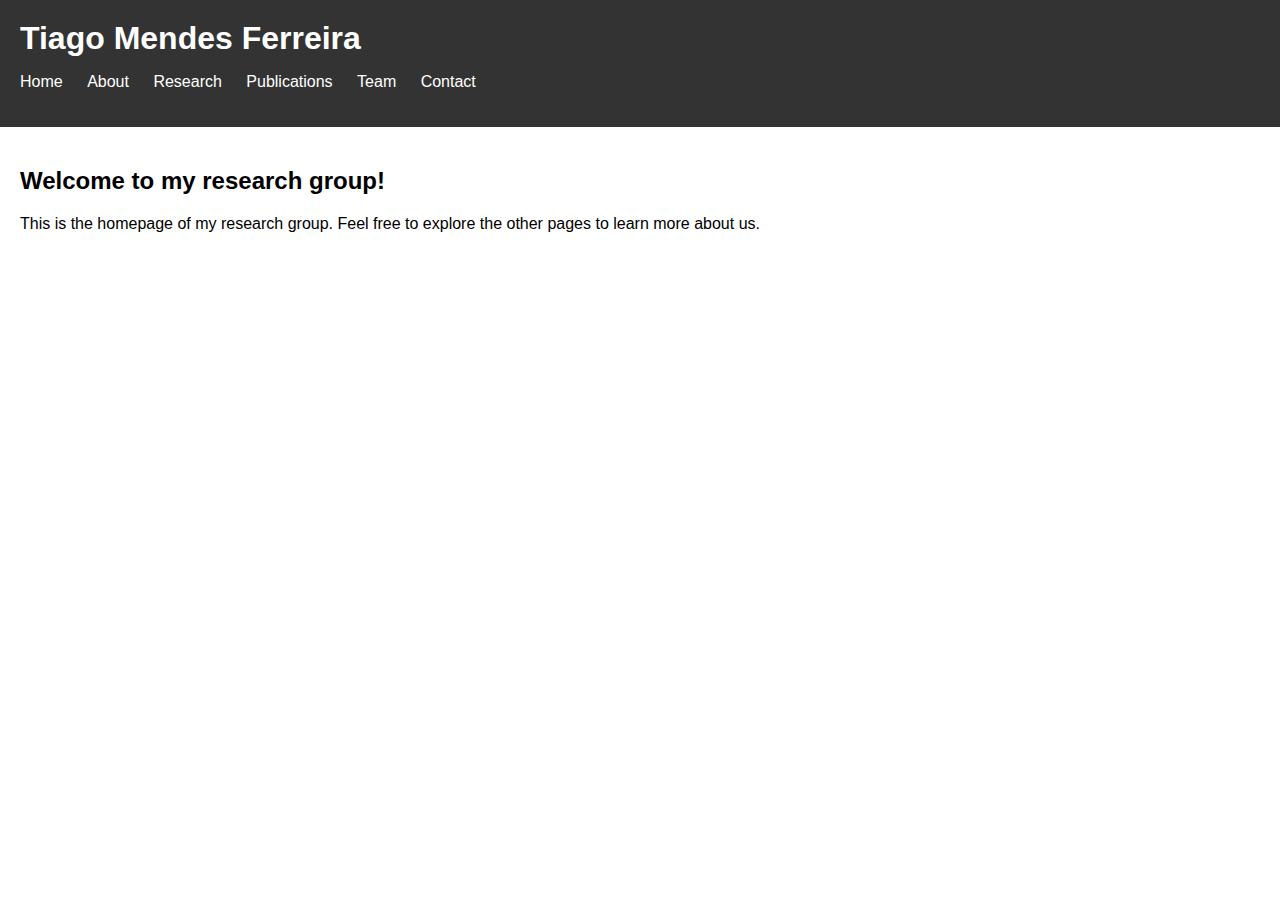
==== index.html @ 6472494a "9 commit" ====
<!DOCTYPE html>
<html lang="en">
<head>
    <meta charset="UTF-8">
    <meta name="viewport" content="width=device-width, initial-scale=1.0">
    <title>Tiago Mendes Ferreira - Research Group</title>
    <link rel="stylesheet" href="styles.css">
    <style>
        html, body {
            height: 100%;
            margin: 0;
            padding: 0;
        }

        body {
            display: flex;
            flex-direction: column;
        }

        header {
            flex: 0 0 auto;
        }

        main {
            flex: 1 0 auto;
        }
	footer {
            flex: 0 0 auto;
            background-color: white;
            text-align: center;
            padding: 10px 0;
        }
    </style>
</head>
<body>
    <header>
        <h1>Tiago Mendes Ferreira</h1>
        <nav>
            <ul>
                <li><a href="index.html">Home</a></li>
                <li><a href="about.html">About</a></li>
                <li><a href="research.html">Research</a></li>
                <li><a href="publications.html">Publications</a></li>
                <li><a href="team.html">Team</a></li>
                <li><a href="contact.html">Contact</a></li>
            </ul>
        </nav>
    </header>

    <main>
        <!-- You can add content for the homepage here -->
        <h2>Welcome to my research group!</h2>
        <p>This is the homepage of my research group. Feel free to explore the other pages to learn more about us.</p>
    </main>

    <footer>
        <p>&copy; 2024 Tiago Mendes Ferreira</p>
    </footer>
</body>
</html>
---- styles.css ----
/* styles.css */

/* Global styles */
body {
    font-family: Arial, sans-serif;
    margin: 0;
    padding: 0;
}

header {
    background-color: #333;
    color: #fff;
    padding: 20px;
}

header h1 {
    margin: 0;
}

nav ul {
    list-style-type: none;
    padding: 0;
}

nav ul li {
    display: inline;
    margin-right: 20px;
}

nav ul li a {
    color: #fff;
    text-decoration: none;
}

main {
    padding: 20px;
}

section {
    margin-bottom: 30px;
}

footer {
    background-color: #333;
    color: #fff;
    text-align: center;
    padding: 10px 0;
}
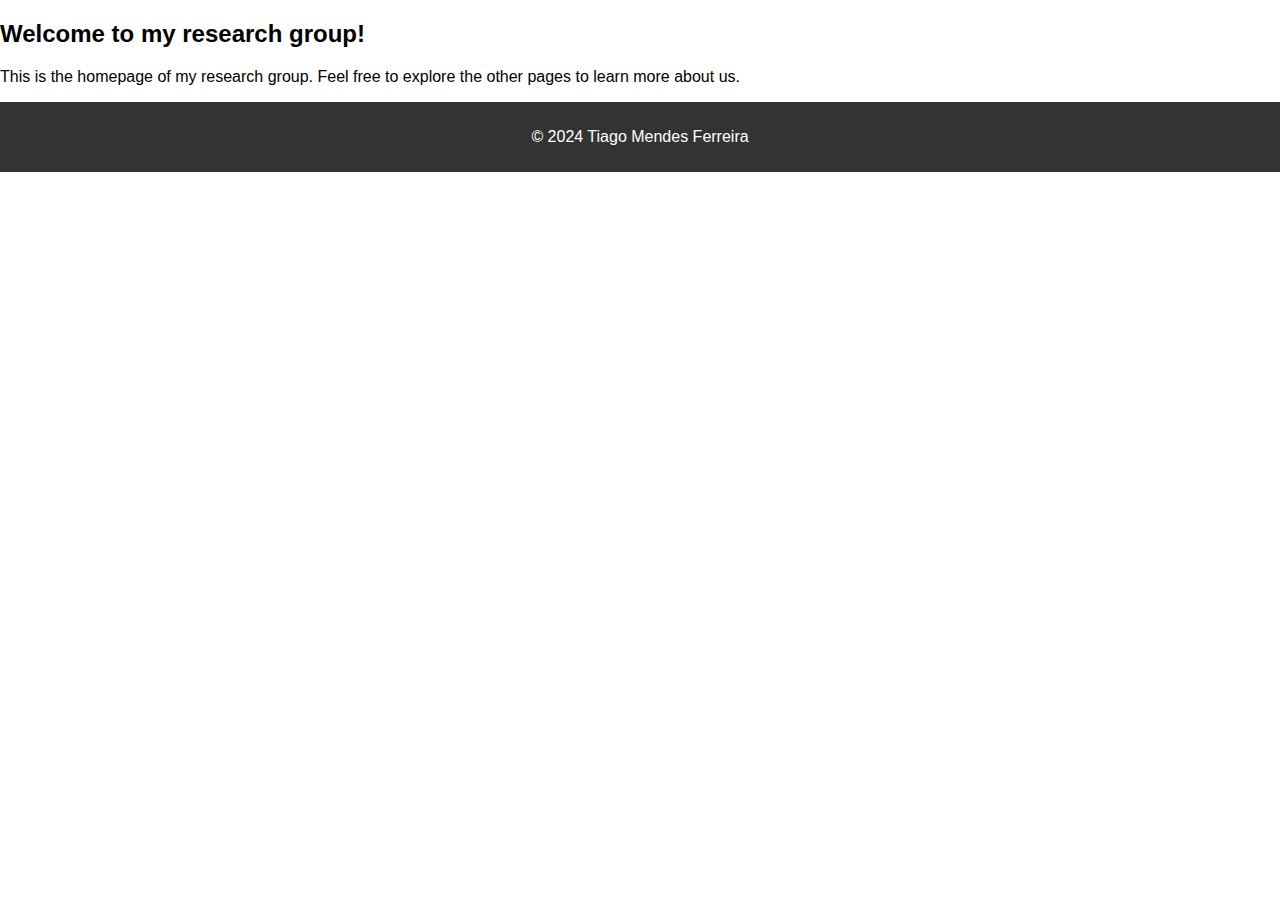
==== commit 65b50452: "header" ====
--- a/index.html
+++ b/index.html
@@ -5,53 +5,12 @@
     <meta name="viewport" content="width=device-width, initial-scale=1.0">
     <title>Tiago Mendes Ferreira - Research Group</title>
     <link rel="stylesheet" href="styles.css">
-    <style>
-        html, body {
-            height: 100%;
-            margin: 0;
-            padding: 0;
-        }
-
-        body {
-            display: flex;
-            flex-direction: column;
-        }
-
-        header {
-            flex: 0 0 auto;
-        }
-
-        main {
-            flex: 1 0 auto;
-        }
-	footer {
-            flex: 0 0 auto;
-            background-color: white;
-            text-align: center;
-            padding: 10px 0;
-        }
-    </style>
 </head>
 <body>
-    <header>
-        <h1>Tiago Mendes Ferreira</h1>
-        <nav>
-            <ul>
-                <li><a href="index.html">Home</a></li>
-                <li><a href="about.html">About</a></li>
-                <li><a href="research.html">Research</a></li>
-                <li><a href="publications.html">Publications</a></li>
-                <li><a href="team.html">Team</a></li>
-                <li><a href="contact.html">Contact</a></li>
-            </ul>
-        </nav>
-    </header>
-
-    <main>
+        <!--#include virtual="header.html" -->
         <!-- You can add content for the homepage here -->
         <h2>Welcome to my research group!</h2>
         <p>This is the homepage of my research group. Feel free to explore the other pages to learn more about us.</p>
-    </main>
 
     <footer>
         <p>&copy; 2024 Tiago Mendes Ferreira</p>
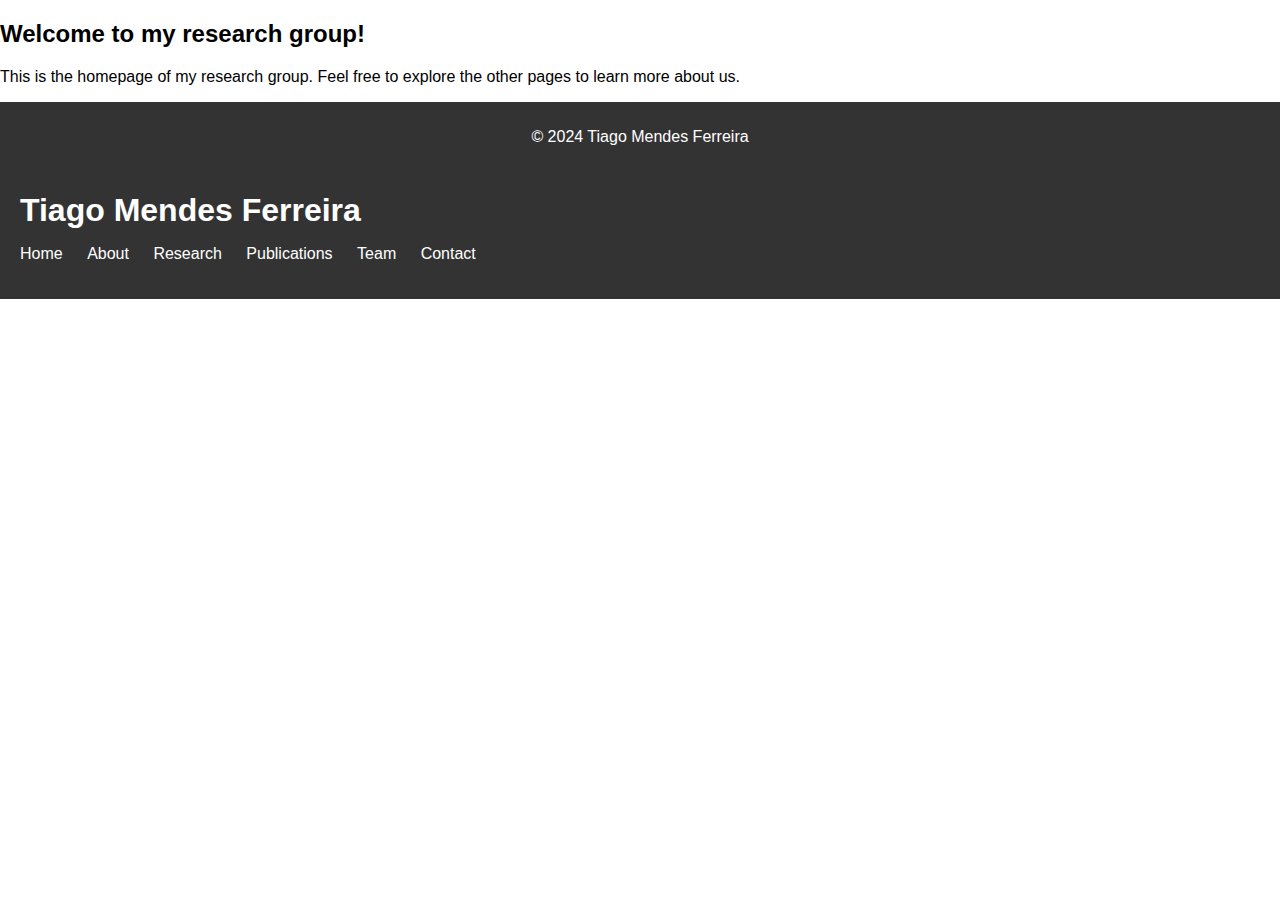
==== commit 686e923e: "java" ====
--- a/index.html
+++ b/index.html
@@ -7,7 +7,6 @@
     <link rel="stylesheet" href="styles.css">
 </head>
 <body>
-        <!--#include virtual="header.html" -->
         <!-- You can add content for the homepage here -->
         <h2>Welcome to my research group!</h2>
         <p>This is the homepage of my research group. Feel free to explore the other pages to learn more about us.</p>
@@ -15,6 +14,9 @@
     <footer>
         <p>&copy; 2024 Tiago Mendes Ferreira</p>
     </footer>
+    
+    <script src="header.js"></script>
+
 </body>
 </html>
 
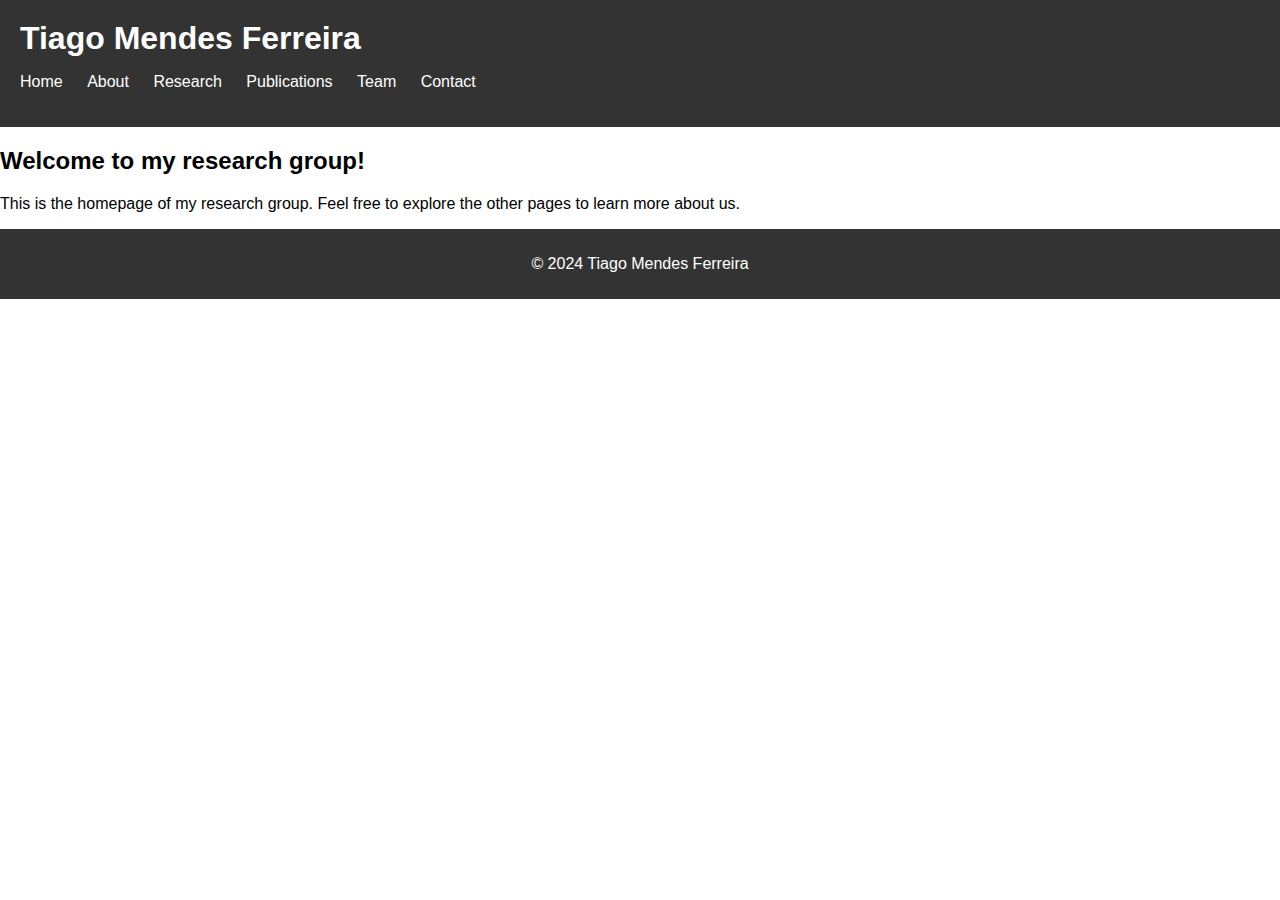
==== commit bb547104: "java2" ====
--- a/index.html
+++ b/index.html
@@ -6,6 +6,7 @@
     <title>Tiago Mendes Ferreira - Research Group</title>
     <link rel="stylesheet" href="styles.css">
 </head>
+    <script src="header.js"></script>
 <body>
         <!-- You can add content for the homepage here -->
         <h2>Welcome to my research group!</h2>
@@ -15,7 +16,6 @@
         <p>&copy; 2024 Tiago Mendes Ferreira</p>
     </footer>
     
-    <script src="header.js"></script>
 
 </body>
 </html>
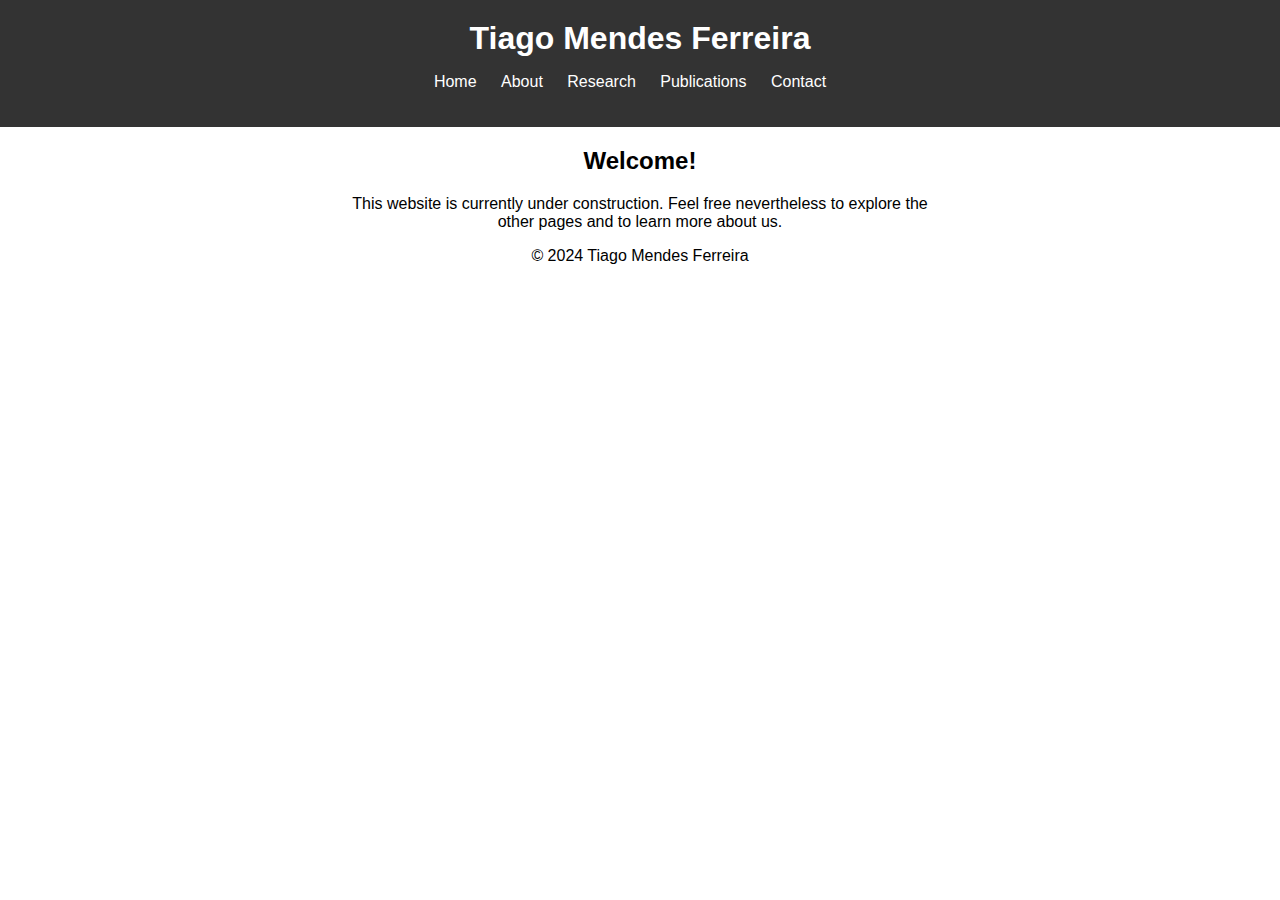
==== commit 450b0eb9: "draft" ====
--- a/index.html
+++ b/index.html
@@ -5,18 +5,22 @@
     <meta name="viewport" content="width=device-width, initial-scale=1.0">
     <title>Tiago Mendes Ferreira - Research Group</title>
     <link rel="stylesheet" href="styles.css">
+    <style>
+        .centered-content {
+            text-align: center;
+            margin: 0 auto; /* This will horizontally center the content */
+            max-width: 600px; /* Adjust the maximum width as needed */
+        }
+    </style>
 </head>
-    <script src="header.js"></script>
+<script src="header.js"></script>
 <body>
+    <div class="centered-content">
         <!-- You can add content for the homepage here -->
-        <h2>Welcome to my research group!</h2>
-        <p>This is the homepage of my research group. Feel free to explore the other pages to learn more about us.</p>
-
-    <footer>
+        <h2>Welcome!</h2>
+        <p>This website is currently under construction. Feel free nevertheless to explore the other pages and to learn more about us.</p>
         <p>&copy; 2024 Tiago Mendes Ferreira</p>
-    </footer>
-    
-
+    </div>
 </body>
 </html>
 
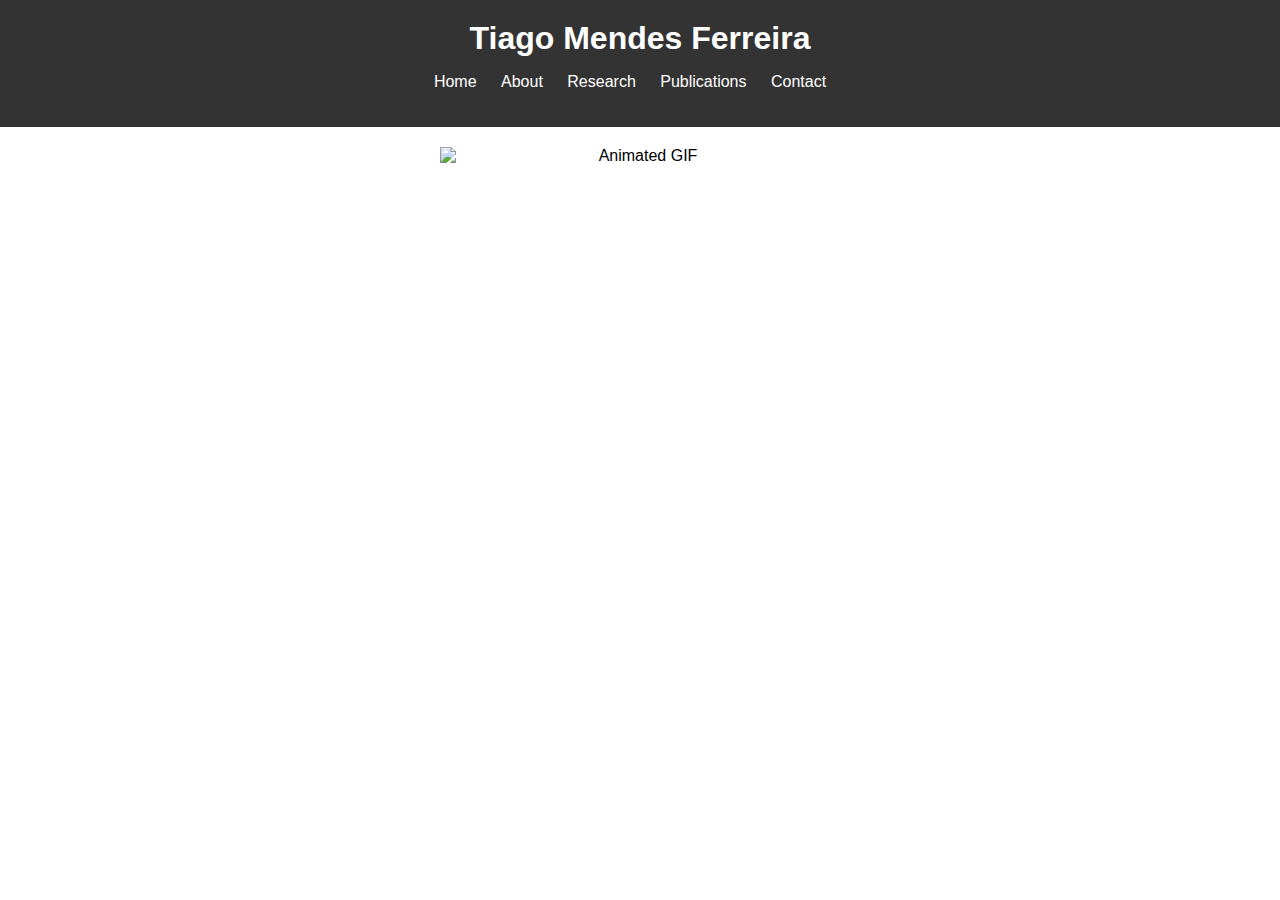
==== commit 67024575: "movie" ====
--- a/index.html
+++ b/index.html
@@ -8,19 +8,78 @@
     <style>
         .centered-content {
             text-align: center;
-            margin: 0 auto; /* This will horizontally center the content */
-            max-width: 600px; /* Adjust the maximum width as needed */
+            margin: 0 auto;
+            max-width: 600px;
+        }
+
+        .centered-image {
+            display: block;
+            margin: 20px auto;
+            max-width: 400px;
+            height: auto;
+            transition: opacity 1.5s ease-out;
+        }
+
+        .hidden {
+            display: none;
+        }
+
+        .typing-text {
+            font-size: 18px;
+            font-family: monospace;
+            white-space: pre-wrap;
+            border-right: 2px solid black; /* Simulated cursor */
+            overflow: hidden;
+            display: inline-block;
+        }
+
+        @keyframes blink {
+            50% { border-color: transparent; }
+        }
+
+        .typing-text.typed {
+            border-right: none; /* Remove cursor after typing */
         }
     </style>
 </head>
 <script src="header.js"></script>
 <body>
     <div class="centered-content">
-        <!-- You can add content for the homepage here -->
-        <h2>Welcome!</h2>
-        <p>This website is currently under construction. Feel free nevertheless to explore the other pages and to learn more about us.</p>
-        <p>&copy; 2024 Tiago Mendes Ferreira</p>
+        <!-- Show image first -->
+        <img id="gifImage" src="movie.gif" alt="Animated GIF" class="centered-image">
+
+        <!-- Hidden text container for typewriter effect -->
+        <div id="textContent" class="hidden">
+            <h2>Welcome!</h2>
+            <p id="typing-text" class="typing-text"></p>
+            <p>&copy; 2024 Tiago Mendes Ferreira</p>
+        </div>
     </div>
+
+    <script>
+        const text = "This website is currently under construction. Feel free nevertheless to explore the other pages and to learn more about us.";
+        let index = 0;
+        const speed = 65; // Typing speed (ms per character)
+        
+        function typeWriter() {
+            if (index < text.length) {
+                document.getElementById("typing-text").innerHTML += text.charAt(index);
+                index++;
+                setTimeout(typeWriter, speed);
+            } else {
+                document.getElementById("typing-text").classList.add("typed"); // Remove cursor effect
+                setTimeout(() => {
+                    document.getElementById("gifImage").style.opacity = "0"; // Fade out image after typing
+                }, 2000);
+            }
+        }
+
+        setTimeout(() => {
+            document.getElementById("gifImage").style.opacity = "1"; // Ensure GIF is visible
+            document.getElementById("textContent").style.display = "block";
+            typeWriter();
+        }, 2000); // Start after Y miliseconds
+    </script>
 </body>
 </html>
 
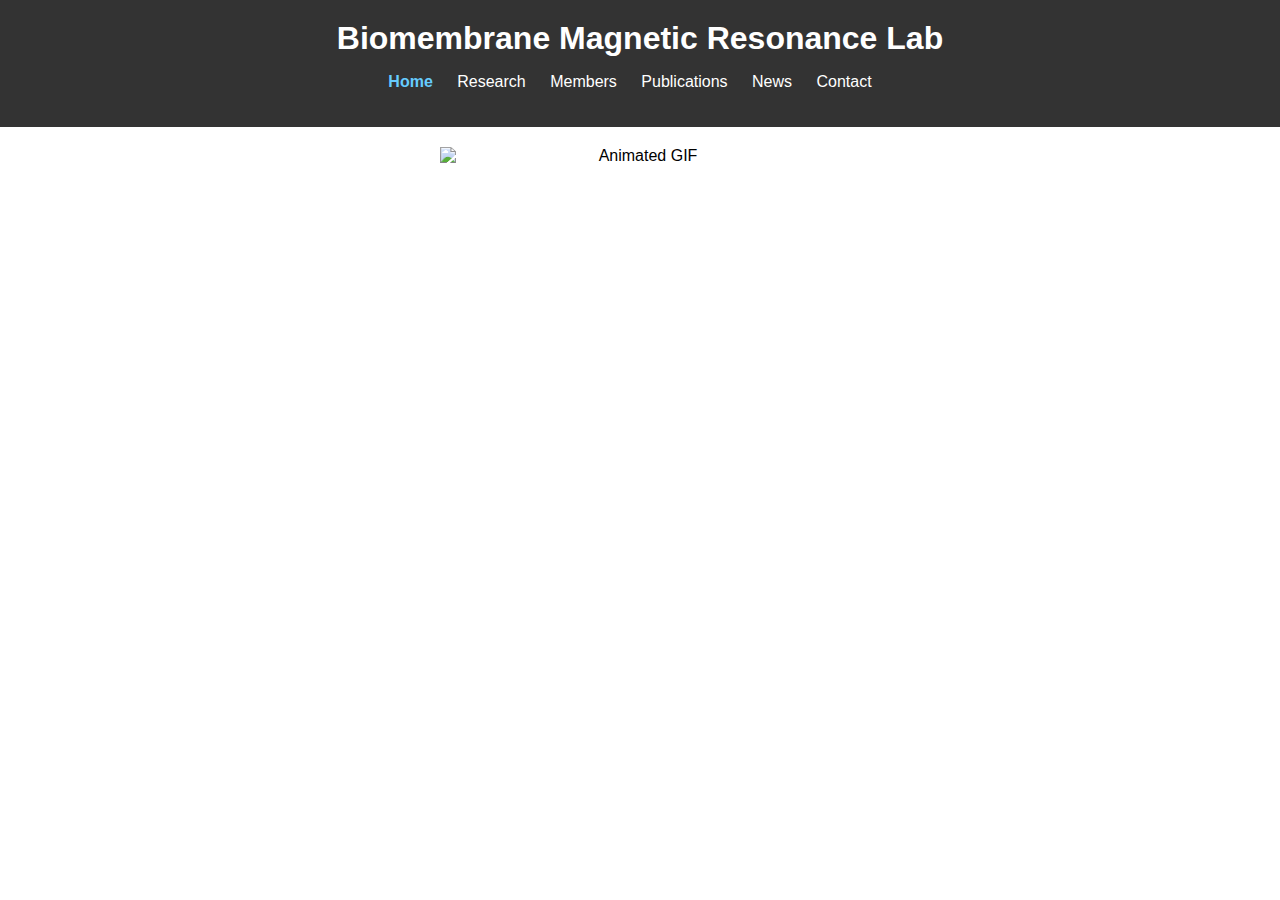
==== commit ad848ab5: "members" ====
--- a/index.html
+++ b/index.html
@@ -7,9 +7,10 @@
     <link rel="stylesheet" href="styles.css">
     <style>
         .centered-content {
+	    position: relative;	
             text-align: center;
             margin: 0 auto;
-            max-width: 600px;
+            max-width: 1200px;
         }
 
         .centered-image {
@@ -19,6 +20,19 @@
             height: auto;
             transition: opacity 1.5s ease-out;
         }
+
+	.text-overlay {
+            position: absolute;
+            top: 90%; /* Adjust this to move text higher or lower */
+            left: 50%;
+            transform: translate(-50%, -50%);
+            color: black; /* Change if needed for contrast */
+            padding: 10px;
+            border-radius: 10px;
+        }
+
+
+
 
         .hidden {
             display: none;
@@ -49,7 +63,7 @@
         <img id="gifImage" src="movie.gif" alt="Animated GIF" class="centered-image">
 
         <!-- Hidden text container for typewriter effect -->
-        <div id="textContent" class="hidden">
+        <div id="textContent" class="text-overlay hidden">
             <h2>Welcome!</h2>
             <p id="typing-text" class="typing-text"></p>
             <p>&copy; 2024 Tiago Mendes Ferreira</p>
@@ -59,7 +73,7 @@
     <script>
         const text = "This website is currently under construction. Feel free nevertheless to explore the other pages and to learn more about us.";
         let index = 0;
-        const speed = 65; // Typing speed (ms per character)
+        const speed = 50; // Typing speed (ms per character)
         
         function typeWriter() {
             if (index < text.length) {
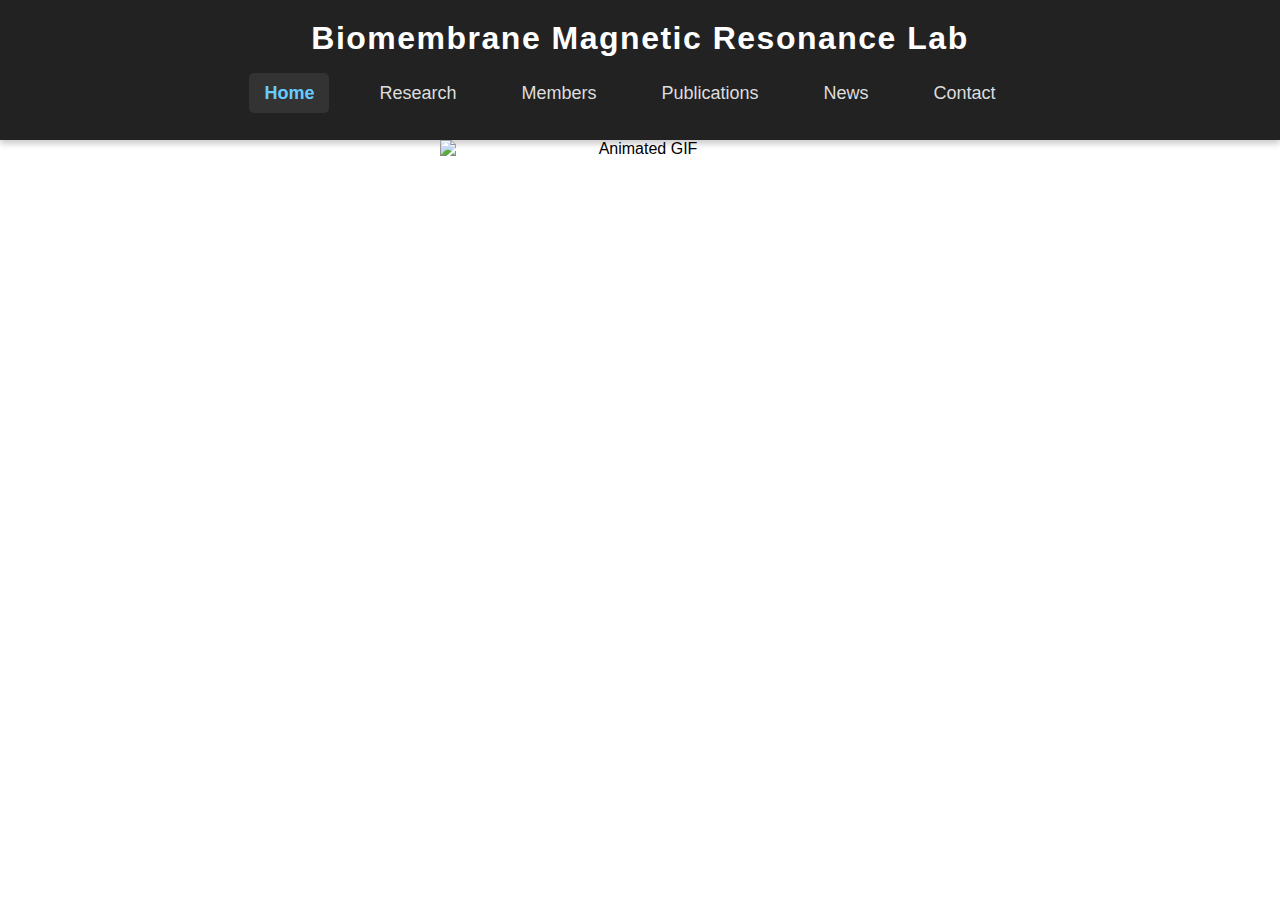
==== commit f6ea3c37: "index-img-position" ====
--- a/index.html
+++ b/index.html
@@ -11,6 +11,7 @@
             text-align: center;
             margin: 0 auto;
             max-width: 1200px;
+            margin-top: -20px;
         }
 
         .centered-image {
--- a/styles.css
+++ b/styles.css
@@ -37,7 +37,7 @@
 }
 
 section {
-    margin-bottom: 30px;
+    margin-bottom: 10px;
 }
 
 footer {
@@ -47,3 +47,93 @@
     padding: 10px 0;
 }
 
+
+.member-photo {
+    height: 240px;
+    width: auto; /* Adjust size as needed */
+    object-fit: cover;
+}
+
+.logo {
+    width: 440px; /* Adjust size as needed */
+    height: auto;
+    object-fit: cover;
+    margin-top: 30px;
+}
+
+.member-text {
+    max-width: 500px; /* Prevents text from stretching too wide */
+}
+
+
+.news-header {
+    font-size: 28px; /* Make it larger */
+    font-weight: bold;
+    color: #004080; /* Dark blue for distinction */
+    letter-spacing: 2px; /* Spaced-out letters for style */
+    margin-bottom: 15px;
+    border-bottom: 3px solid #004080; /* Optional underline */
+    display: inline-block; /* Prevents full width underline */
+    padding-bottom: 5px;
+}
+
+.news-entry {
+    max-width: 600px;
+    margin: 20px auto;
+    padding: 10px;
+    border-bottom: 1px solid #ccc;
+}
+
+.news-title {
+    font-weight: bold;
+    font-size: 18px;
+    margin-bottom: 5px;
+}
+
+.section-heading {
+    font-size: 24px;
+    font-weight: bold;
+    transition: color 0.3s, background-color 0.3s;
+}
+
+.active-section {
+    color: white;
+    background-color: #004080; /* Dark blue highlight */
+    padding: 5px 10px;
+    border-radius: 5px; /* Optional rounded effect */
+}
+/* Default styles - Side-by-side layout for desktop */
+.members-container {
+    display: flex;
+    flex-direction: column;
+    align-items: center;
+    gap: 20px; /* Adds spacing between members */
+}
+
+.member {
+    display: flex;
+    align-items: center;
+    width: 80%; /* Controls width on larger screens */
+    max-width: 600px; /* Limits max width for consistency */
+    text-align: left; /* Align text to the left */
+    gap: 20px; /* Space between image and text */
+}
+
+/* Style the image */
+.member img {
+    max-width: 250px; /* Adjusts image size */
+    height: auto;
+    border-radius: 10px; /* Optional: Adds rounded corners */
+}
+
+/* On smaller screens (mobile), move text below the image */
+@media (max-width: 768px) {
+    .member {
+        flex-direction: column; /* Stack image and text */
+        text-align: center; /* Center text */
+    }
+
+    .member img {
+        max-width: 80%; /* Slightly larger image on mobile */
+    }
+}
